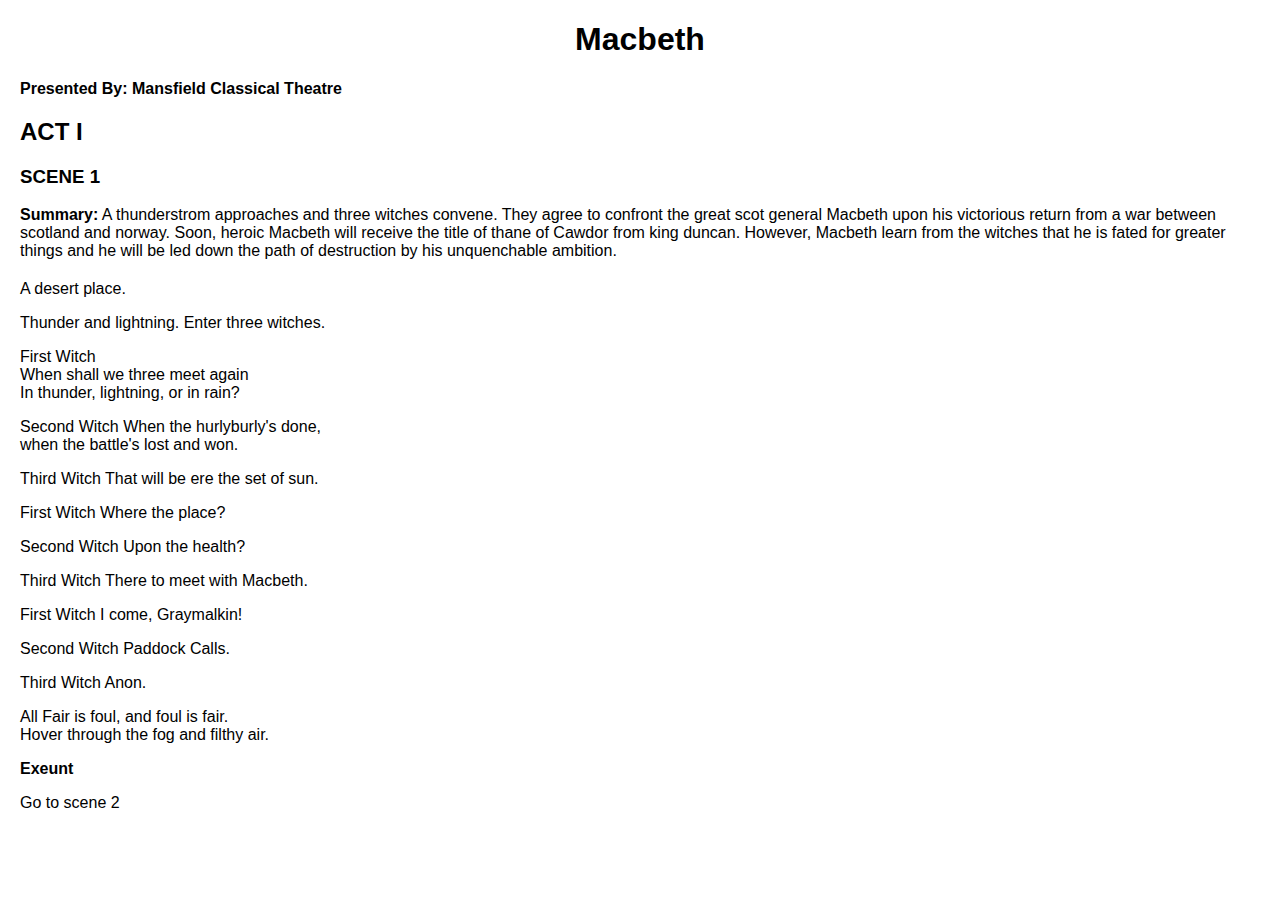
==== HM/A2/index.html @ 3cde9a56 "Create index.html" ====
<!DOCTYPE html>
<html lang="en">
<head>
    <meta charset="UTF-8">
    <meta name="viewport" content="width=device-width, initial-scale=1.0">
    <title>Macbeth- ACT 1, Scene 1</title>
    <style>
        body {
            font-family: sans-serif;
            margin: 20px;
        }
        h1 {
            text-align: center;
        }
        .scene-summary {
            margin-bottom: 20px;
        }
        .stage-directions {
            font-weight: bold;
            margin-right: 5px;
        }
    </style>
</head>
<body>
    
    <h1>Macbeth</h1>
    <p><b> Presented By: Mansfield Classical Theatre </b> </p>

    <h2>ACT I</h2>
    <h3>SCENE 1</h3>

    <div class="scene-summary">
       <p><b>Summary:</b> A thunderstrom approaches and three witches convene. They agree to confront the great scot general Macbeth upon his victorious return from a war  between scotland and norway. Soon, heroic Macbeth will receive the title of thane of Cawdor from king duncan. However, Macbeth learn from the witches that he is fated for greater things and he will be led down the path of destruction by his unquenchable ambition.</p> 
    </div>

    <p>A desert place.</p>
    <p> Thunder and lightning. Enter three witches.</p>

    <p><span class="speaker">First Witch</span><br>
         When shall we three meet again <br> In thunder, lightning, or in rain?</p>

    <p><span class="speaker">Second Witch</span> When the hurlyburly's done, <br> when the battle's lost and won.</p>

    <p><span class="speaker">Third Witch</span> That will be ere the set of sun.</p>

    <p><span class="speaker">First Witch</span> Where the place?</p>

    <p><span class="speaker">Second Witch</span> Upon the health?</p>

    <p><span class="speaker">Third  Witch</span> There to meet with Macbeth.</p>

    <p><span class="speaker">First  Witch</span> I come, Graymalkin!</p>

    <p><span class="speaker">Second  Witch</span> Paddock Calls.</p>

    <p><span class="speaker">Third  Witch</span> Anon.</p>

    <p><span class="speaker">All</span>
    Fair is foul, and foul is fair. <br>
Hover through the fog and filthy air.</p>

<p class="stage-directions">Exeunt</p>

<p> Go to scene 2</p>


</body>
</html>
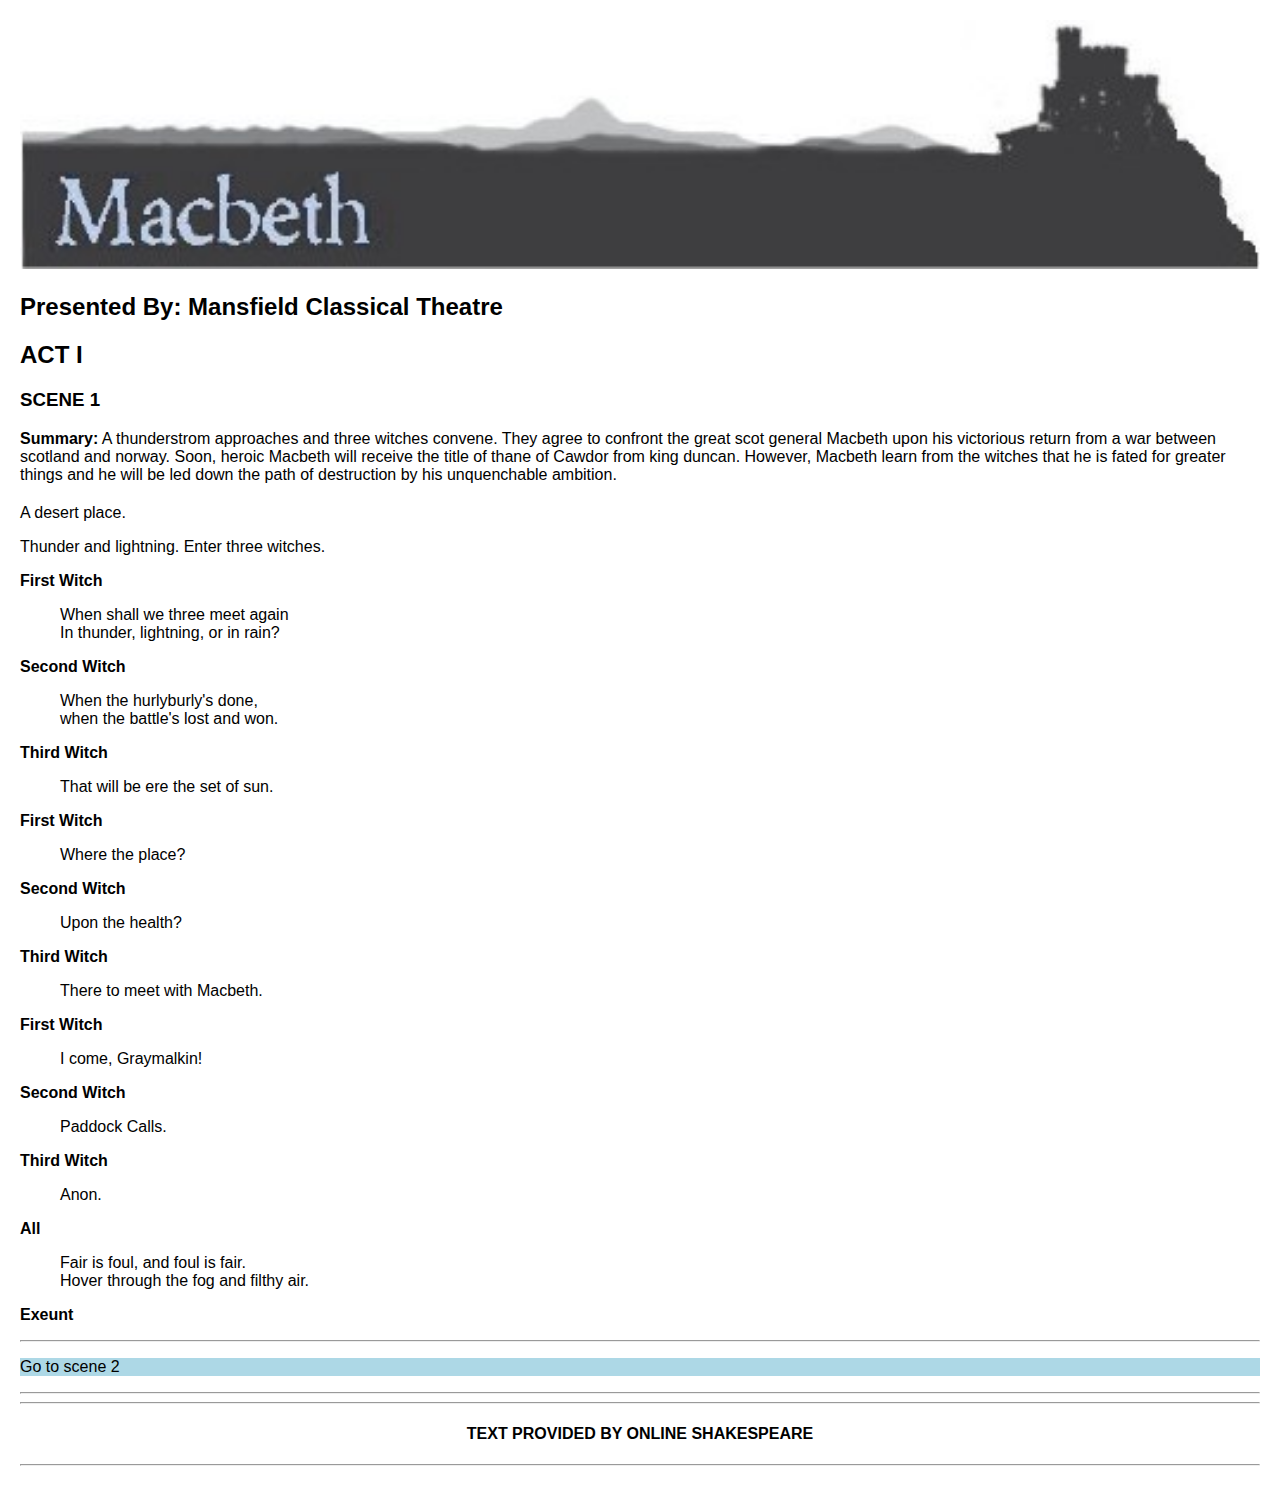
==== commit db94abd2: "Update index.html" ====
--- a/HM/A2/index.html
+++ b/HM/A2/index.html
@@ -19,13 +19,18 @@
             font-weight: bold;
             margin-right: 5px;
         }
+
+        .speaker {
+            font-weight: bold;
+        }
     </style>
 </head>
 <body>
-    
-    <h1>Macbeth</h1>
-    <p><b> Presented By: Mansfield Classical Theatre </b> </p>
+    <img src="img1.jpg" alt="" width="100%">
+    <!-- <h1>Macbeth</h1> -->
+    <!-- <p><b> Presented By: Mansfield Classical Theatre </b> </p> -->
 
+    <h2>Presented By: Mansfield Classical Theatre</h2>
     <h2>ACT I</h2>
     <h3>SCENE 1</h3>
 
@@ -36,33 +41,46 @@
     <p>A desert place.</p>
     <p> Thunder and lightning. Enter three witches.</p>
 
-    <p><span class="speaker">First Witch</span><br>
-         When shall we three meet again <br> In thunder, lightning, or in rain?</p>
+   <dt> <p><span class="speaker"> First Witch</span><br></dt>
+       <dd> When shall we three meet again <br> In thunder, lightning, or in rain?</p></dd> 
 
-    <p><span class="speaker">Second Witch</span> When the hurlyburly's done, <br> when the battle's lost and won.</p>
+    <dt><p><span class="speaker">Second Witch</span></dt>
+       <dd> When the hurlyburly's done, <br> when the battle's lost and won.</p></dd>
 
-    <p><span class="speaker">Third Witch</span> That will be ere the set of sun.</p>
+    <dt><p><span class="speaker">Third Witch</span> </dt>
+        <dd>That will be ere the set of sun.</p></dd>
 
-    <p><span class="speaker">First Witch</span> Where the place?</p>
+    <dt><p><span class="speaker">First Witch</span> </dt>
+         <dd>Where the place?</p></dd>
 
-    <p><span class="speaker">Second Witch</span> Upon the health?</p>
+   <dt> <p><span class="speaker">Second Witch</span> </dt>
+        <dd>Upon the health?</p></dd>
 
-    <p><span class="speaker">Third  Witch</span> There to meet with Macbeth.</p>
+   <dt> <p><span class="speaker">Third  Witch</span> </dt>
+         <dd>There to meet with Macbeth.</p></dd>
 
-    <p><span class="speaker">First  Witch</span> I come, Graymalkin!</p>
+    <dt><p><span class="speaker">First  Witch</span> </dt>
+        <dd> I come, Graymalkin!</p></dd>
 
-    <p><span class="speaker">Second  Witch</span> Paddock Calls.</p>
+    <dt><p><span class="speaker">Second  Witch</span></dt>
+         <dd> Paddock Calls.</p></dd>
 
-    <p><span class="speaker">Third  Witch</span> Anon.</p>
+  <dt>  <p><span class="speaker">Third  Witch</span></dt>
+        <dd> Anon.</p></dd>
 
-    <p><span class="speaker">All</span>
-    Fair is foul, and foul is fair. <br>
-Hover through the fog and filthy air.</p>
+   <dt> <p><span class="speaker">All</span></dt>
+   <dd> Fair is foul, and foul is fair. <br>
+    Hover through the fog and filthy air.</p></dd>
 
 <p class="stage-directions">Exeunt</p>
+<hr>
+<p style="background-color: lightblue;"> Go to scene 2</p>
+<hr>
 
-<p> Go to scene 2</p>
-
+<hr>
+ 
+<h4 style="text-align: center;" >TEXT PROVIDED BY ONLINE SHAKESPEARE</h4>
+<hr>
 
 </body>
 </html>